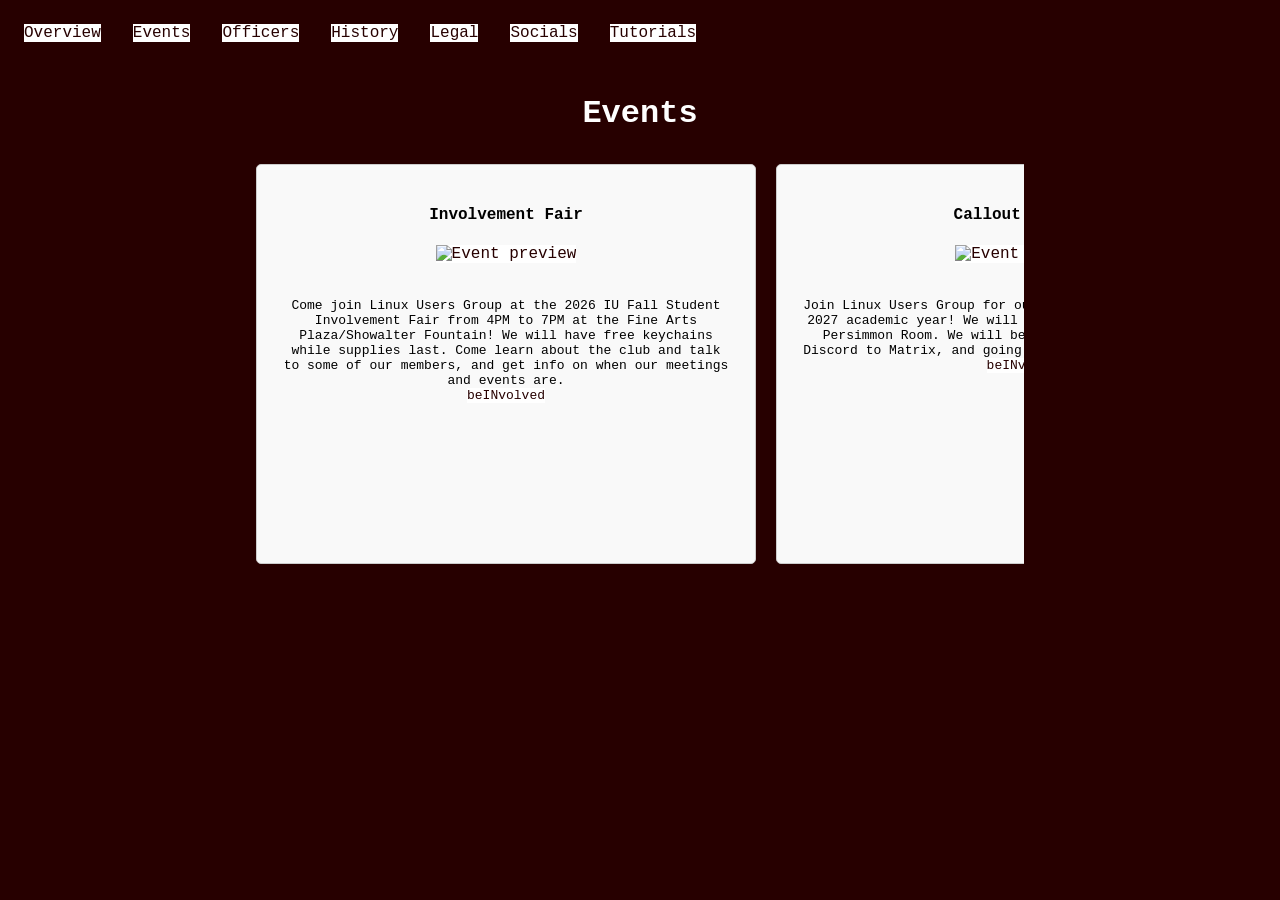
==== events/index.html @ 7777f91c "made titles of both of the events black, using inline styling, will update to be in the styles.css f" ====
<!DOCTYPE html>
<html lang="en">
<head>
    <meta charset="UTF-8">
    <meta name="viewport" content="width=device-width, initial-scale=1.0">
    <title>Events | LUG@IU</title>
    <link rel="stylesheet" href="https://use.fontawesome.com/releases/v7.2.0/css/all.css">
    <link rel="stylesheet" href="/style.css">
</head>

<body>
    <nav>
        <ul class="menu">
            <li><a href="/">Overview <i class="fa-solid fa-star"></i></a></li>
            <li><a href="/events/">Events <i class="fa-solid fa-calendar"></i></a></li>
            <li><a href="/officers/">Officers <i class="fa-solid fa-user-group color"></i></a></li>
            <li><a href="/history/">History <i class="fa-solid fa-timeline"></i></a></li>
            <li><a href="/legal/">Legal <i class="fa-solid fa-file-contract"></i>
            <li><a href="/#socials">Socials <i class="fa-solid fa-link"></i></a></li>
            <li><a href="/tutorials/">Tutorials <i class="fa-solid fa-link"></i></a></li>
        </ul>
    </nav>
    <main>
        <h1>Events</h1>
    <!--could link beINvolved or insta or both-->
    <div class="container horizontal-scroll-container">
        <div class="horzScrollItem">
            <h4 class="truncate" style="color: black;">Involvement Fair</h4>
            <!--clickable card image-->
            <a href="https://beinvolved.indiana.edu/organization/lug" target="_blank"><img src="https://beinvolved.indiana.edu/image/36866504-c4a8-4e45-8fb1-cda0629159a58c59c8a7-cb8f-479e-b3d2-5c6581fa4c03.png" width="300" height="auto" alt="Event preview"></a>
            <p class="event-description2">Come join Linux Users Group at the 2026 IU Fall Student Involvement Fair from 4PM to 7PM at the Fine Arts Plaza/Showalter Fountain! We will have free keychains while supplies last. Come learn about the club and talk to some of our members, and get info on when our meetings and events are.<br> <a href="#">beINvolved</a></p>
        </div>
        <div class="horzScrollItem">
            <h4 class="truncate" style="color: black;"">Callout Meeting</h4>
            <a href="https://beinvolved.indiana.edu/organization/lug" target="_blank"><img src="https://beinvolved.indiana.edu/image/22a15f9c-04f5-4fc7-9612-82ba5a0626da30db8f30-d48c-4fcf-832e-d9eac9cd756a.png" width="300" height="auto" alt="Event preview"></a>
            <p class="event-description2">Join Linux Users Group for our first meeting of the 2026-2027 academic year! We will be meeting at 7PM at the IMU Persimmon Room. We will be discussing migrating from Discord to Matrix, and going over our plans for the year.<br> <a href="#">beINvolved</a></p>
        </div>
        <!--
        <div class="horzScrollItem">
            <h4 class="truncate">Event 3</h4>
            <a href="https://beinvolved.indiana.edu/organization/lug" target="_blank"><img src="https://developers.elementor.com/docs/assets/img/elementor-placeholder-image.png" width="300" height="200" alt="Event preview"></a>
            <p class="event-description2">description: Lorem ipsum dolor sit amet consectetur adipiscing elit quisque faucibus.<br> <a href="#">beINvolved</a></p>
        </div>
        <div class="horzScrollItem">
            <h4 class="truncate">Event 4</h4>
            <a href="https://beinvolved.indiana.edu/organization/lug" target="_blank"><img src="https://developers.elementor.com/docs/assets/img/elementor-placeholder-image.png" width="300" height="200" alt="Event preview"></a>
            <p class="event-description2">description: Lorem ipsum dolor sit amet consectetur adipiscing elit quisque faucibus.<br> <a href="#">beINvolved</a></p>
        </div>
        <div class="horzScrollItem">
            <h4 class="truncate">Event 5</h4>
            <a href="https://beinvolved.indiana.edu/organization/lug" target="_blank"><img src="https://developers.elementor.com/docs/assets/img/elementor-placeholder-image.png" width="300" height="200" alt="Event preview"></a>
            <p class="event-description2">description: Lorem ipsum dolor sit amet consectetur adipiscing elit quisque faucibus.<br> <a href="#">beINvolved</a></p>
        </div>
        -->
    </div>
    </main>
</body>
</html>
---- style.css ----
/* resets */
* {
    box-sizing: border-box;
}
/* global variables */
:root {
    --font-family: Menlo, Consolas, Monaco, Adwaita Mono, Liberation Mono, Lucida Console, monospace;
    --color-light: white;
    /* yes this color is just an extremely dark version of the IU crimson */
    --color-dark: #270000;
    --background-color: var(--color-dark);
    --text-color: var(--color-light);
    --link-color: blue;
}
/* global web styles */
body {
    cursor: url(/images/cursor.png), auto;
    font-family: var(--font-family);
    color: var(--text-color);
    background-color: var(--background-color);
}
html {
    scroll-behavior: smooth;
}

h1 {
    text-align: center;
}
a {
    text-decoration: none;
    color: var(--background-color);
    background-color: var(--text-color);
}

a:hover {
    color: var(--text-color);
    background-color: var(--background-color);
}

/* layout */
main {
    width: 100%;
    padding: 1rem;
    max-width: 50rem;
    margin: 0 auto;
}

/*  nav menu */

.menu {
    background-color: var(--background-color);
    left: 0;
    width: 100%;
    margin: 0;
    padding: 0;
    display: flex;
    color: var(--text-color);
    position: sticky;
    top: 0;
    z-index: 1000;
    /* border-bottom: 1px solid var(--color-light); 
    box-shadow: 0 2px 4px rgba(0,0,0,0.05); */
}

@media (max-width: 45rem) {
    .menu {
        flex-direction: column;
    }
}

.menu li {
    list-style-type: none;
    float: left;
    display: inline;
    padding: 1rem;
}

.menu li a {
    display: block;
    text-align: center;
}

/* Table */

table {
    border-collapse: separate;
    border-spacing: 10px;
    margin: 0 auto;
    table-layout: fixed;
}

th,td {
    border: none;
    width: 100px;
    height: 100px;
    text-align: center;
    vertical-align: middle;
}

.square-box {
    width: 100px;
    height: 100px;
    line-height: 100px;
    overflow: hidden;
    text-align: center;
    vertical-align: middle;
    background-color: var(--background-color);
}

.event-description1 {
    border: none;
    text-align: center;
    vertical-align: middle;
    width: 600px;
}

.profile{
    border-radius: 50%;
    width: 150px;
}

.history-img{
    width: 85%;
    height: 85%;
}

.beinvolved{
    width: 8%;
}

.outline{
    margin-bottom: 30px;
    padding: 5px;
}

/* Title of main page */

.maintitle{
    padding-bottom: 50px;
}

.smallertitle{
    font-size: 0.75em;
}

.clubPhoto{
    width: 50%;
    height: 50%;
    text-align: center;
    margin-left: auto;
    margin-right: auto;
    display: block;
}

/* for Events page carousel */
.horizontal-scroll-container {
    overflow: auto;
    white-space: nowrap;
    border: none; 
    outline: none; 
    padding: 10px 0; 

}
.horizontal-scroll-container .horzScrollItem{
    display: inline-block;
    padding: 20px;
    margin-right: 10px;
    border: 1px solid #ccc; 
    border-radius: 5px;      
    background-color: #f9f9f9; 
    text-align: center;
    min-width: 150px; 
    width: 500px;    
    height: 400px;              
    vertical-align: top;
    box-sizing: border-box; 
    overflow: hidden; 
    text-align: center;
}

.event-description2 {
    overflow: hidden;
    text-overflow: ellipsis;
    white-space: normal;                      
    font-size: 13px;
    color: black;
    margin: 30px auto;
    padding: 5px;
    text-align: center;
}

/* welcome page text */

.text {
    padding:5px;
    margin: 10px;
}
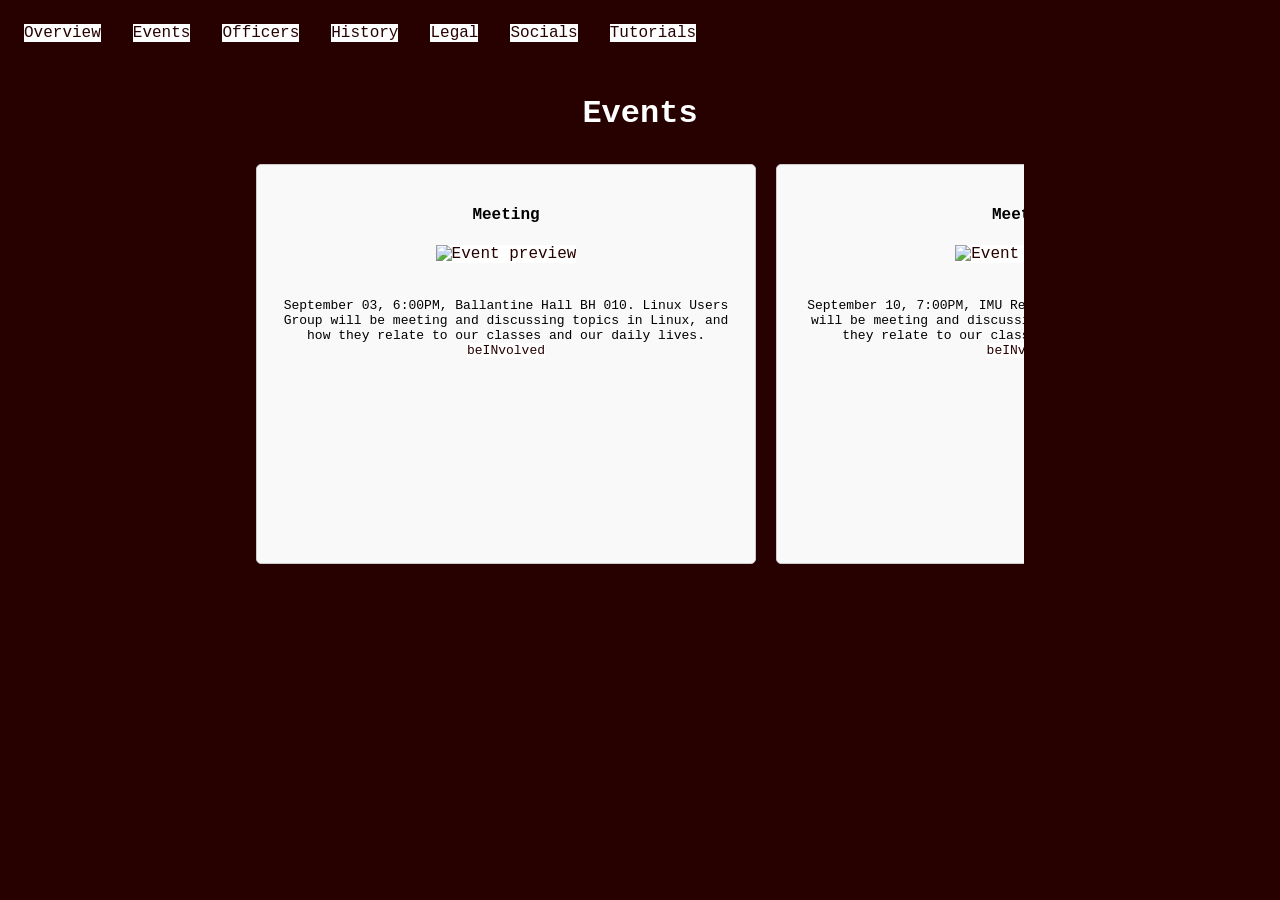
==== commit fef1a3d4: "updated events list" ====
--- a/events/index.html
+++ b/events/index.html
@@ -25,15 +25,15 @@
     <!--could link beINvolved or insta or both-->
     <div class="container horizontal-scroll-container">
         <div class="horzScrollItem">
-            <h4 class="truncate" style="color: black;">Involvement Fair</h4>
+            <h4 class="truncate event-title" >Meeting</h4>
             <!--clickable card image-->
-            <a href="https://beinvolved.indiana.edu/organization/lug" target="_blank"><img src="https://beinvolved.indiana.edu/image/36866504-c4a8-4e45-8fb1-cda0629159a58c59c8a7-cb8f-479e-b3d2-5c6581fa4c03.png" width="300" height="auto" alt="Event preview"></a>
-            <p class="event-description2">Come join Linux Users Group at the 2026 IU Fall Student Involvement Fair from 4PM to 7PM at the Fine Arts Plaza/Showalter Fountain! We will have free keychains while supplies last. Come learn about the club and talk to some of our members, and get info on when our meetings and events are.<br> <a href="#">beINvolved</a></p>
+            <a href="https://beinvolved.indiana.edu/organization/lug" target="_blank"><img src="https://beinvolved.indiana.edu/image/22a15f9c-04f5-4fc7-9612-82ba5a0626da30db8f30-d48c-4fcf-832e-d9eac9cd756a.png" width="300" height="auto" alt="Event preview"></a>
+            <p class="event-description2">September 03, 6:00PM, Ballantine Hall BH 010. Linux Users Group will be meeting and discussing topics in Linux, and how they relate to our classes and our daily lives.<br> <a href="#">beINvolved</a></p>
         </div>
         <div class="horzScrollItem">
-            <h4 class="truncate" style="color: black;"">Callout Meeting</h4>
+            <h4 class="truncate event-title">Meeting</h4>
             <a href="https://beinvolved.indiana.edu/organization/lug" target="_blank"><img src="https://beinvolved.indiana.edu/image/22a15f9c-04f5-4fc7-9612-82ba5a0626da30db8f30-d48c-4fcf-832e-d9eac9cd756a.png" width="300" height="auto" alt="Event preview"></a>
-            <p class="event-description2">Join Linux Users Group for our first meeting of the 2026-2027 academic year! We will be meeting at 7PM at the IMU Persimmon Room. We will be discussing migrating from Discord to Matrix, and going over our plans for the year.<br> <a href="#">beINvolved</a></p>
+            <p class="event-description2">September 10, 7:00PM, IMU Redbud Room. Linux Users Group will be meeting and discussing topics in Linux, and how they relate to our classes and our daily lives.<br> <a href="#">beINvolved</a></p>
         </div>
         <!--
         <div class="horzScrollItem">
--- a/style.css
+++ b/style.css
@@ -194,4 +194,8 @@
 .text {
     padding:5px;
     margin: 10px;
+}
+
+.event-title {
+    color: black;
 }
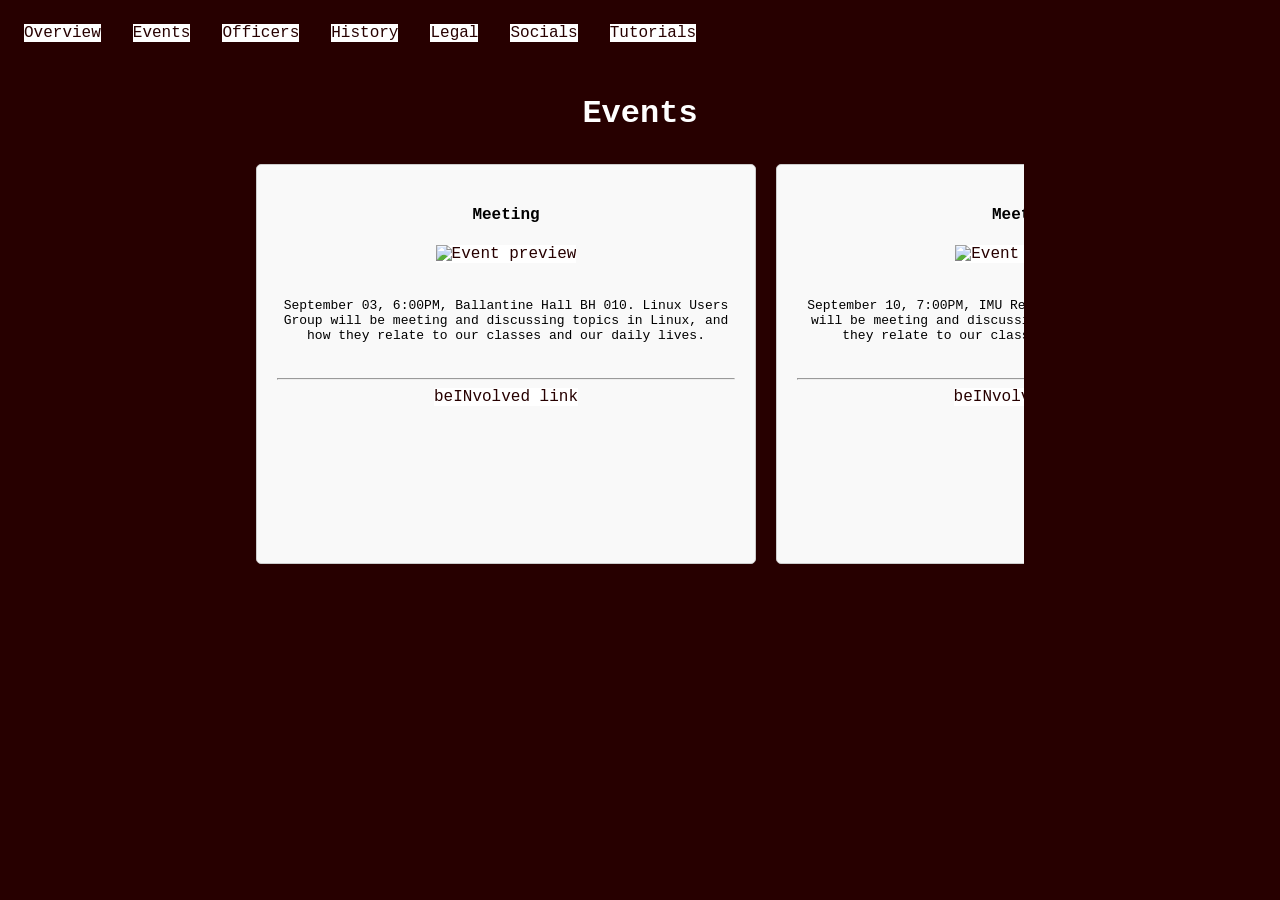
==== commit 445fe740: "updated events page" ====
--- a/events/index.html
+++ b/events/index.html
@@ -28,12 +28,12 @@
             <h4 class="truncate event-title" >Meeting</h4>
             <!--clickable card image-->
             <a href="https://beinvolved.indiana.edu/organization/lug" target="_blank"><img src="https://beinvolved.indiana.edu/image/22a15f9c-04f5-4fc7-9612-82ba5a0626da30db8f30-d48c-4fcf-832e-d9eac9cd756a.png" width="300" height="auto" alt="Event preview"></a>
-            <p class="event-description2">September 03, 6:00PM, Ballantine Hall BH 010. Linux Users Group will be meeting and discussing topics in Linux, and how they relate to our classes and our daily lives.<br> <a href="#">beINvolved</a></p>
+            <p class="event-description2">September 03, 6:00PM, Ballantine Hall BH 010. Linux Users Group will be meeting and discussing topics in Linux, and how they relate to our classes and our daily lives.<hr> <a href="#">beINvolved link</a></p>
         </div>
         <div class="horzScrollItem">
             <h4 class="truncate event-title">Meeting</h4>
             <a href="https://beinvolved.indiana.edu/organization/lug" target="_blank"><img src="https://beinvolved.indiana.edu/image/22a15f9c-04f5-4fc7-9612-82ba5a0626da30db8f30-d48c-4fcf-832e-d9eac9cd756a.png" width="300" height="auto" alt="Event preview"></a>
-            <p class="event-description2">September 10, 7:00PM, IMU Redbud Room. Linux Users Group will be meeting and discussing topics in Linux, and how they relate to our classes and our daily lives.<br> <a href="#">beINvolved</a></p>
+            <p class="event-description2">September 10, 7:00PM, IMU Redbud Room. Linux Users Group will be meeting and discussing topics in Linux, and how they relate to our classes and our daily lives.<hr> <a href="#">beINvolved link</a></p>
         </div>
         <!--
         <div class="horzScrollItem">
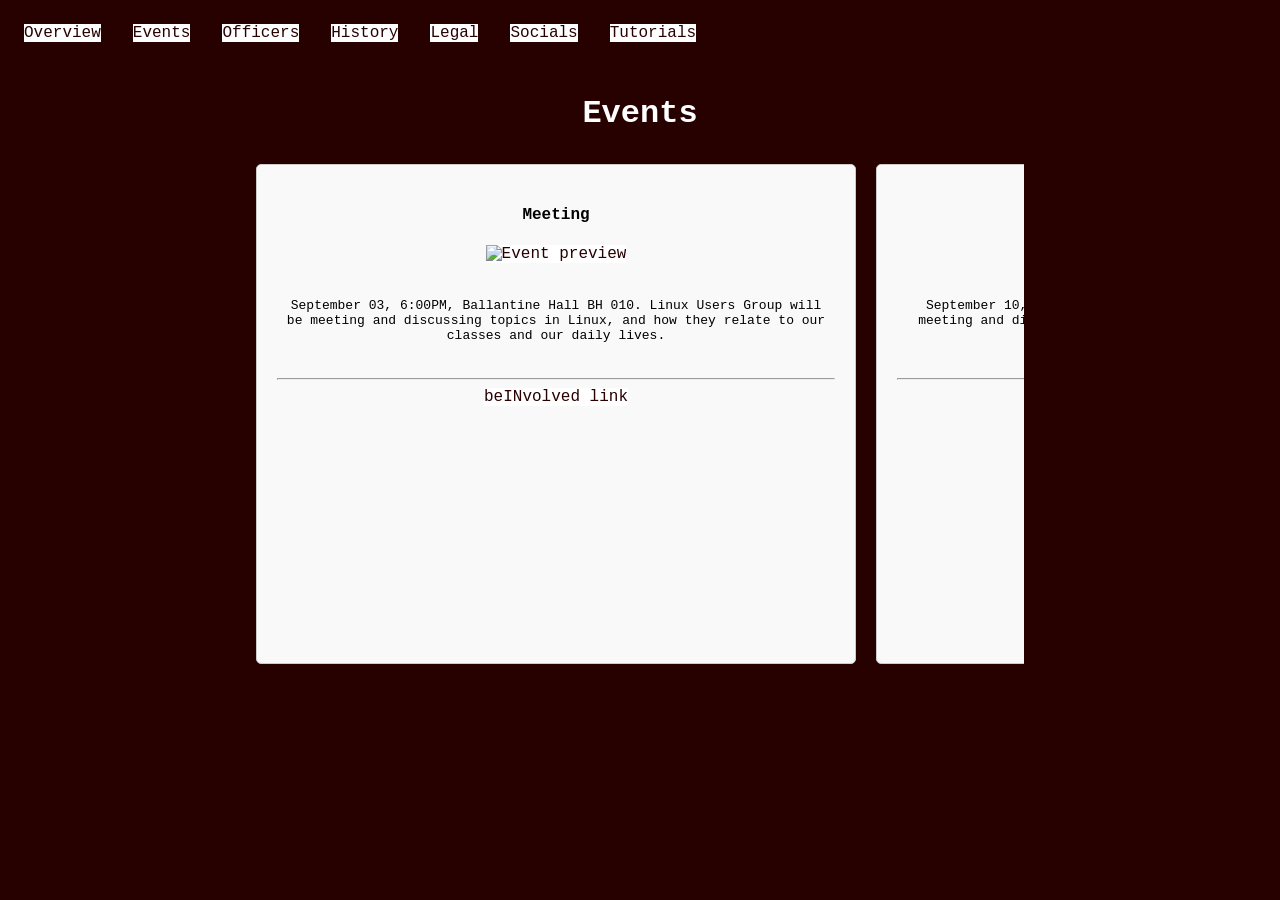
==== commit 0a7598d1: "made link ACTUALLY link the page and not the lug website" ====
--- a/events/index.html
+++ b/events/index.html
@@ -27,13 +27,13 @@
         <div class="horzScrollItem">
             <h4 class="truncate event-title" >Meeting</h4>
             <!--clickable card image-->
-            <a href="https://beinvolved.indiana.edu/organization/lug" target="_blank"><img src="https://beinvolved.indiana.edu/image/22a15f9c-04f5-4fc7-9612-82ba5a0626da30db8f30-d48c-4fcf-832e-d9eac9cd756a.png" width="300" height="auto" alt="Event preview"></a>
-            <p class="event-description2">September 03, 6:00PM, Ballantine Hall BH 010. Linux Users Group will be meeting and discussing topics in Linux, and how they relate to our classes and our daily lives.<hr> <a href="#">beINvolved link</a></p>
+            <a href="https://beinvolved.indiana.edu/event/12618556" target="_blank"><img src="https://beinvolved.indiana.edu/image/22a15f9c-04f5-4fc7-9612-82ba5a0626da30db8f30-d48c-4fcf-832e-d9eac9cd756a.png" width="300" height="auto" alt="Event preview"></a>
+            <p class="event-description2">September 03, 6:00PM, Ballantine Hall BH 010. Linux Users Group will be meeting and discussing topics in Linux, and how they relate to our classes and our daily lives.<hr> <a href="https://beinvolved.indiana.edu/event/12618556">beINvolved link</a></p>
         </div>
         <div class="horzScrollItem">
             <h4 class="truncate event-title">Meeting</h4>
-            <a href="https://beinvolved.indiana.edu/organization/lug" target="_blank"><img src="https://beinvolved.indiana.edu/image/22a15f9c-04f5-4fc7-9612-82ba5a0626da30db8f30-d48c-4fcf-832e-d9eac9cd756a.png" width="300" height="auto" alt="Event preview"></a>
-            <p class="event-description2">September 10, 7:00PM, IMU Redbud Room. Linux Users Group will be meeting and discussing topics in Linux, and how they relate to our classes and our daily lives.<hr> <a href="#">beINvolved link</a></p>
+            <a href="https://beinvolved.indiana.edu/event/12657035" target="_blank"><img src="https://beinvolved.indiana.edu/image/22a15f9c-04f5-4fc7-9612-82ba5a0626da30db8f30-d48c-4fcf-832e-d9eac9cd756a.png" width="300" height="auto" alt="Event preview"></a>
+            <p class="event-description2">September 10, 7:00PM, IMU Redbud Room. Linux Users Group will be meeting and discussing topics in Linux, and how they relate to our classes and our daily lives.<hr> <a href="https://beinvolved.indiana.edu/event/12657035">beINvolved link</a></p>
         </div>
         <!--
         <div class="horzScrollItem">
--- a/style.css
+++ b/style.css
@@ -170,8 +170,8 @@
     background-color: #f9f9f9; 
     text-align: center;
     min-width: 150px; 
-    width: 500px;    
-    height: 400px;              
+    width: 600px;    
+    height: 500px;              
     vertical-align: top;
     box-sizing: border-box; 
     overflow: hidden; 
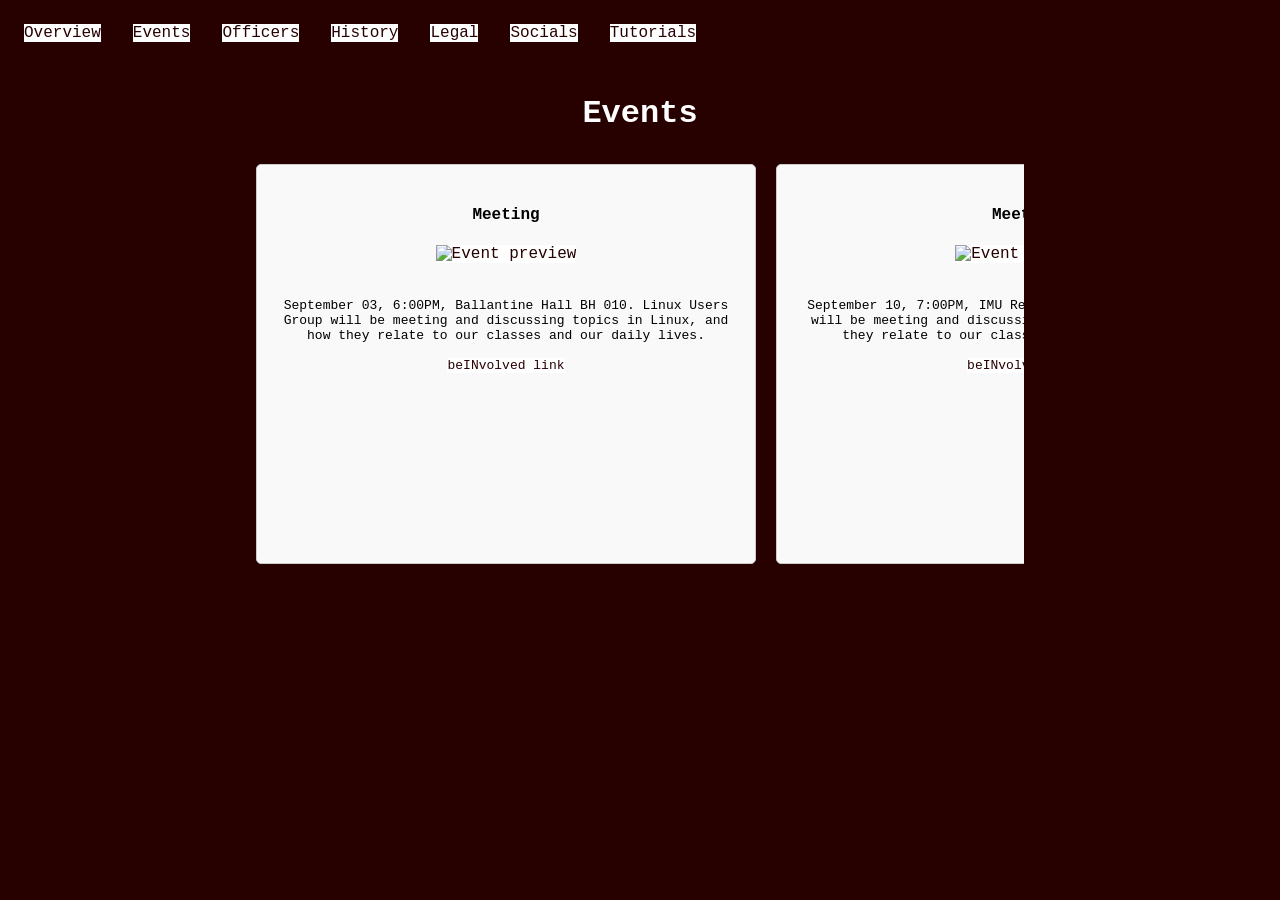
==== commit 4d7fff00: "fixed link being too far down the page to read" ====
--- a/events/index.html
+++ b/events/index.html
@@ -28,12 +28,12 @@
             <h4 class="truncate event-title" >Meeting</h4>
             <!--clickable card image-->
             <a href="https://beinvolved.indiana.edu/event/12618556" target="_blank"><img src="https://beinvolved.indiana.edu/image/22a15f9c-04f5-4fc7-9612-82ba5a0626da30db8f30-d48c-4fcf-832e-d9eac9cd756a.png" width="300" height="auto" alt="Event preview"></a>
-            <p class="event-description2">September 03, 6:00PM, Ballantine Hall BH 010. Linux Users Group will be meeting and discussing topics in Linux, and how they relate to our classes and our daily lives.<hr> <a href="https://beinvolved.indiana.edu/event/12618556">beINvolved link</a></p>
+            <p class="event-description2">September 03, 6:00PM, Ballantine Hall BH 010. Linux Users Group will be meeting and discussing topics in Linux, and how they relate to our classes and our daily lives.<br><br> <a href="https://beinvolved.indiana.edu/event/12618556">beINvolved link</a></p>
         </div>
         <div class="horzScrollItem">
             <h4 class="truncate event-title">Meeting</h4>
             <a href="https://beinvolved.indiana.edu/event/12657035" target="_blank"><img src="https://beinvolved.indiana.edu/image/22a15f9c-04f5-4fc7-9612-82ba5a0626da30db8f30-d48c-4fcf-832e-d9eac9cd756a.png" width="300" height="auto" alt="Event preview"></a>
-            <p class="event-description2">September 10, 7:00PM, IMU Redbud Room. Linux Users Group will be meeting and discussing topics in Linux, and how they relate to our classes and our daily lives.<hr> <a href="https://beinvolved.indiana.edu/event/12657035">beINvolved link</a></p>
+            <p class="event-description2">September 10, 7:00PM, IMU Redbud Room. Linux Users Group will be meeting and discussing topics in Linux, and how they relate to our classes and our daily lives.<br><br> <a href="https://beinvolved.indiana.edu/event/12657035">beINvolved link</a></p>
         </div>
         <!--
         <div class="horzScrollItem">
--- a/style.css
+++ b/style.css
@@ -170,8 +170,8 @@
     background-color: #f9f9f9; 
     text-align: center;
     min-width: 150px; 
-    width: 600px;    
-    height: 500px;              
+    width: 500px;    
+    height: 400px;              
     vertical-align: top;
     box-sizing: border-box; 
     overflow: hidden; 
